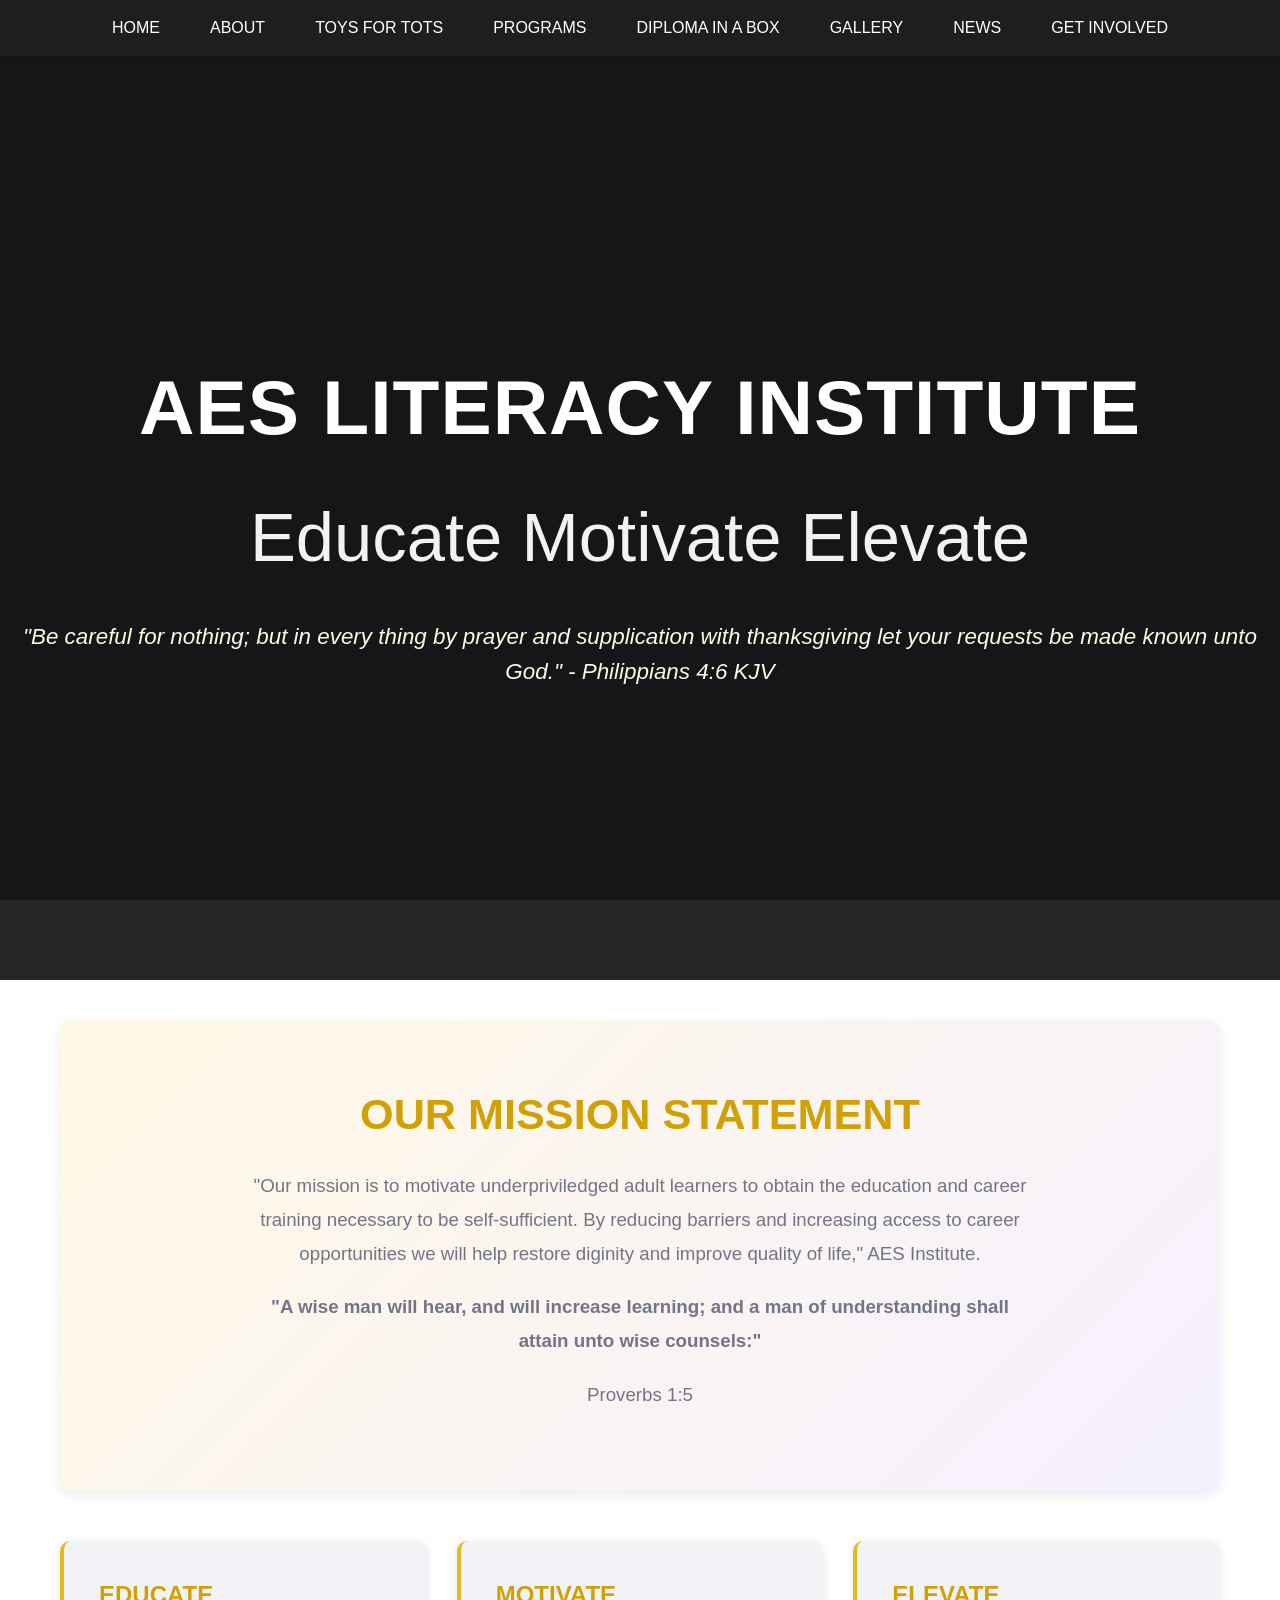
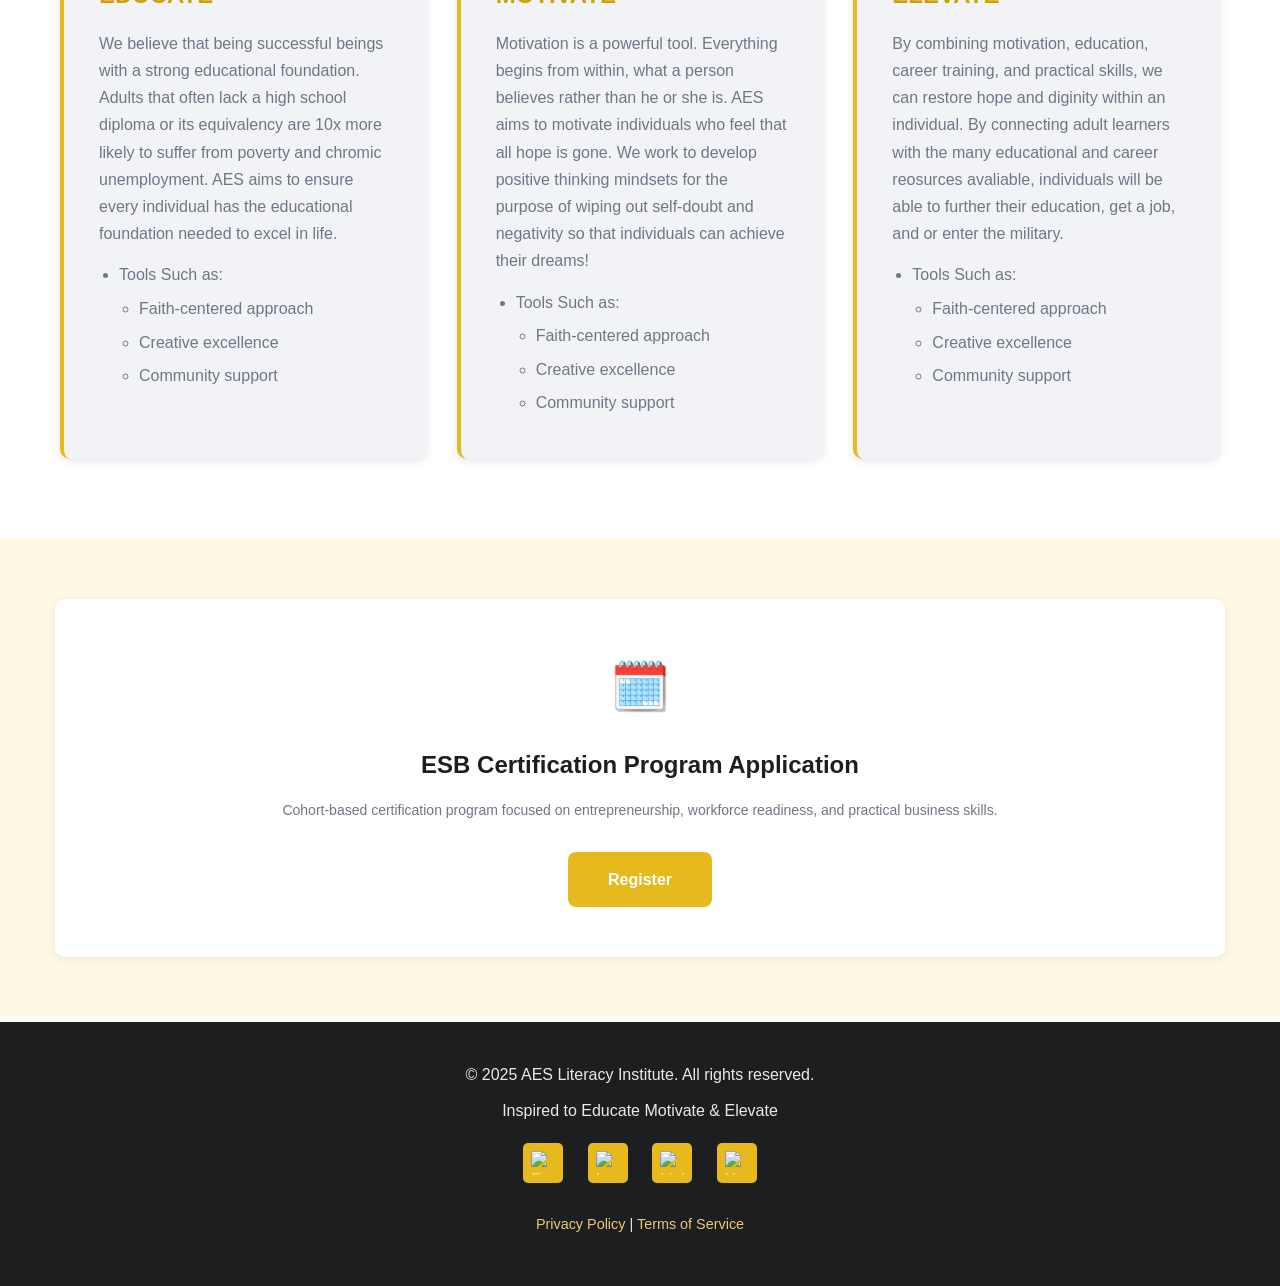
==== index.html @ ab04b3bf "Rename AES.html to index.html" ====
<!--Structure and Language for the document-->
<!DOCTYPE html> 
<html lang="en"> 

<!--Meta Data or data not seen by on UI(website on the internet) by user (You)-->
<head>
    <!--Character encode to UTF-8-->
    <meta charset="utf-8">
   
    <!--Responsive for mobile devices-->
    <meta name="viewport" content="width=device-width, initial-scale=1.0">

    <!--Tab Page Title Name-->
    <title> Home - AES Literacy Institute </title>

    <!--SEO Site Details-->
    <meta name="description" content="Welcome to AES Literacy Institute, a non-profit organization dedicated to help adult learners of all kind, especially the underprivileged, to obtain the education and career training necessary to be self-sufficient in themselves mentally, academically and spiritually.">
    
    <!---Favicon or image next to Tab tage name-->
    <link rel="icon" href="images/AES-Logo-1.svg" type="image/svg+xml">


    <!--CSS Style of the webpage-->
    <style>
	/* Applies uniform resetting clean up to all elements */
        * {
            margin: 0;
            padding: 0;
            box-sizing: border-box;
        }
        
	/* Creation and setting of variables to color values */
        :root {
		--color-primary: #e6b91d;
		--color-primary-dark: #d1a005;
		--color-primary-light: #fff9e4;
		--color-meteorite: #ffdb85;
		--color-dark: #1d1e20;
		--color-gray: #727586;
		--color-gray-light: #f2f3f6;
		--color-light: #fff;
		--color-success: #00b090;
		--color-warning: #ffcd35;
        }

	/* navigation stick above page & styling */
        nav {
            background-color: var(--color-dark);
	    opacity: 0.87
            padding: 0;
            position: sticky;
            top: 0;
            z-index: 100;
            box-shadow: 0 2px 5px rgba(0, 0, 0, 0.1);
        }
        
	/* Sets the navigation bar horizontally */
        nav ul {
            list-style: none;
            display: flex;
            justify-content: center;
            flex-wrap: wrap;
            max-width: 1200px;
            margin: 0 auto;
        }
	
        /* Spacing within navigation bar so they don't all get sandwiched into one word */
        nav a {
            display: block;
            color: var(--color-light);
            text-decoration: none;
            padding: 15px 25px;
            transition: background-color 0.3s ease;
            font-weight: 500;
        }
        
	/* Reponsive hover for the words in the nav bar */
        nav a:hover {
            background-color: var(--color-primary);
        }
        
    
        
	/* first header of the webpage on top of the navigation */
        header {
            background-image: linear-gradient(rgba(0,0,0,0.5), rgba(0,0,0,0.5)), url('images/aes_home_bg.jpg');
	    background-size: cover;
	    background-position: center center;
	    background-repeat: no repeat;
	    background-attachment: fixed;
            color: var(--color-light);
            padding: 290px 20px;
	    opacity: 0.97;
	    background-color: var(--color-dark);
            text-align: center;
        }
        

	/* The size seting for the h1 within the header above the navigation */
        header h1 {
            font-size: 4.8rem;
            margin-bottom: 15px;
            font-weight: 700;
            letter-spacing: 1px;
	    color: var(--color-light);	
        }

        /* The size setting for the p within the header above the navigation */
        header p {
            font-size: 4.3rem;
            opacity: 0.95;
            margin-bottom: 15px;
        }
        
	/* The size setting for the inscription within the header above the navigation */
        .tagline {
            font-style: italic;
            font-size: 1.4rem;
            color: var(--color-primary-light);
            margin-top: 25px;
        }
        

	/* main body edits for visual */
        body {
            font-family: 'Segoe UI', Tahoma, Geneva, Verdana, sans-serif;
            color: var(--color-dark);
            background-color: var(--color-light);
            line-height: 1.6;
	    
        }
	
	/* Main body between navigation and first header card spacing and more */
	/* OUR MISSION STATEMENT */
        main {
            max-width: 1200px;
            margin: 0 auto;
            padding: 40px 20px;
            min-height: 60vh;
        }
        
	/* first section overall design of the webpage below the navigation */
	/* OUR MISSION STATEMENT */
        .hero-section {
            background: linear-gradient(135deg, var(--color-primary-light) 0%, #f5f0ff 100%);
            padding: 60px 40px;
            border-radius: 12px;
            margin-bottom: 50px;
            text-align: center;
            box-shadow: 0 4px 12px rgba(0, 0, 0, 0.08);
        }

	/* first section header design of the webpage below the navigation */
	/* OUR MISSION STATEMENT */	
        .hero-section h2 {
            font-size: 2.7rem;
            color: var(--color-primary-dark);
            margin-bottom: 20px;
            font-weight: 647;
        }

	/* first paragraph section design of the webpage below the navigation */
	/* OUR MISSION STATEMENT */
        .hero-section p {
            font-size: 1.17rem;
            color: var(--color-gray);
            max-width: 777px;
            margin: 0 auto 20px;
            line-height: 1.8;
        }
        
	/* first inscription below the paragraph design of the webpage below the navigation */
	/* OUR MISSION STATEMENT */
        .bible-verse {
            font-style: bold;
            color: var(--color-primary);
            font-weight: 600;
            margin-top: 20px;
            font-size: 1.1rem;
        }
        
	/* Grid Content or Content strips like table of content cards or boxes */
	/* EDUCATE, MOTIVATE, ELEVATE */
        .content-grid {
            display: grid;
            grid-template-columns: repeat(auto-fit, minmax(300px, 1fr));
            gap: 30px;
            margin: 40px 0;
        }
        
	/* Overall design of these boxes or cards */
	/* EDUCATE, MOTIVATE, ELEVATE */
        .card {
            background-color: var(--color-gray-light);
            padding: 35px;
            border-radius: 10px;
            box-shadow: 0 2px 8px rgba(0, 0, 0, 0.1);
            transition: transform 0.3s ease, box-shadow 0.3s ease;
            border-left: 4px solid var(--color-primary);
        }
        
	/* animation design of these boxes or cards */
	/* EDUCATE, MOTIVATE, ELEVATE */
        .card:hover {
            transform: translateY(-5px);
            box-shadow: 0 6px 20px rgba(0, 0, 0, 0.15);
        }
        
	/* each of these content boxes's headers */
	/* EDUCATE, MOTIVATE, ELEVATE */
        .card h3 {
            color: var(--color-primary-dark);
            margin-bottom: 15px;
            font-size: 1.5rem;
            font-weight: 600;
        }
        
	/* each of these content boxes's paragraphs */
	/* EDUCATE, MOTIVATE, ELEVATE */
        .card p {
            color: var(--color-gray);
            line-height: 1.7;
            margin-bottom: 15px;
        }
        
	/* each of these content boxes's list below their paragraphs */
	/* EDUCATE, MOTIVATE, ELEVATE */
        .card ul {
            margin-left: 20px;
            color: var(--color-gray);
        }
        
	/* vertical spacing for each of these content boxes's list below their paragraphs */
	/* EDUCATE, MOTIVATE, ELEVATE */
        .card li {
            margin-bottom: 8px;
        }
        
	


	/* Section Below Gallery */
	.gallery-footer-section {
    		width: 100%;
    		background: var(--color-primary-light);
    		padding: 60px 20px;
    		text-align: center;
    		margin-top: 0;
	}

	.gallery-footer-container {
    		max-width: 1170px;
    		margin: 0 auto;
    		background: var(--color-light);
    		padding: 50px 40px;
    		border-radius: 10px;
    		box-shadow: 0 2px 10px rgba(0,0,0,0.08);
	}

	.gallery-footer-container h3 {
    		font-size: 24px;
    		color: var(--color-dark);
    		margin-bottom: 15px;
	}

	.gallery-footer-container p {
    		font-size: 14px;
    		color: var(--color-gray);
    		margin-bottom: 30px;
    		line-height: 1.6;
	}

	.gallery-footer-button {
    		display: inline-block;
    		padding: 15px 40px;
    		background: var(--color-primary);
    		color: var(--color-light);
    		text-decoration: none;
    		border-radius: 8px;
    		font-size: 16px;
    		font-weight: 600;
    		transition: all 0.3s ease;
    		border: none;
    		cursor: pointer;
	}

	.gallery-footer-button:hover {
    		background: var(--color-primary-dark);
    		box-shadow: 0 4px 12px rgba(0,0,0,0.15);
    		transform: translateY(-2px);
	}
	
	.gallery-footer-icon {
    		font-size: 48px;
    		margin-bottom: 20px;
	}
        






	/* Footer below everything */
        footer {
            background-color: var(--color-dark);
            color: var(--color-light);
            padding: 40px 20px;
            text-align: center;
            margin-top: 5px;
        }
        
	/* First paragraph of the footer section */
        footer p {
            margin-bottom: 10px;
            opacity: 0.9;
        }
        
	/* Colors for as such at rest or non-engaged */
        footer a {
            color: var(--color-meteorite);
            text-decoration: none;
            transition: color 0.3s ease;
        }
        
	/* animation for the footer section */
        footer a:hover {
            color: var(--color-primary-light);
        }
        
	/* vertical spacing between footer information and button */
        .social-links {
            margin-top: 20px;
        }
        
	/* Colors for as such at rest or non-engaged */
        .social-links a {
            display: inline-block;
            margin: 0 10px;
            padding: 8px;
            background-color: var(--color-primary);
            border-radius: 5px;
            transition: background-color 0.3 ease, transform 0.3s ease;
        }

	/* animation for the social media links section on hover */
	.social-links a img {
		width: 24px;
		height: 24px;
		display: block;
		filter: brightness(1);
		transition: filter 0.3 ease;
	}

        /* animation for the media links section */
        .social-links a:hover {
            background-color: var(--color-meteorite);
	    transform: scale(1.1);
        }

	.social-links a: hover img {
		filter: brightness(1.2);
	}
        
	/* Mobile Device Specifics */

        @media (max-width: 768px) {
            header h1 {
                font-size: 2rem;
            }
            
            header p {
                font-size: 1.1rem;
            }
            
            .hero-section {
                padding: 40px 20px;
            }
            
            .hero-section h2 {
                font-size: 1.7rem;
            }
            
            nav ul {
                flex-direction: column;
            }
            
            nav a {
                text-align: center;
            }
            
            .content-grid {
                grid-template-columns: 1fr;
            }
	
        }
    </style>
</head>

<body>

    <!-- Navigation -->
    <nav>
        <ul>
            <li><a href="AES.html"> HOME </a></li>
            <li><a href="pages/about.html"> ABOUT </a></li>
	    <li><a href="pages/toysfortots.html"> TOYS FOR TOTS </a></li>
	    <li><a href="pages/programs.html"> PROGRAMS </a></li>
	    <li><a href="pages/diplomainabox.html"> DIPLOMA IN A BOX </a></li>
            <li><a href="pages/gallery.html"> GALLERY </a></li>
            <li><a href="pages/news.html"> NEWS </a></li>
            <li><a href="pages/getinvolved.html"> GET INVOLVED </a></li>
        </ul>
    </nav>


    <!-- Header Section -->
    <header>
        <h1>AES LITERACY INSTITUTE</h1>
        <p> Educate Motivate Elevate </p>
        <div class="tagline">"Be careful for nothing; but in every thing by prayer and supplication with thanksgiving let your requests be made known unto God." - Philippians 4:6 KJV</div>
    </header>



    <!-- Main Content -->
    <main>
        <!-- Hero Section -->
        <section class="hero-section" id="home">
	    <h2> OUR MISSION STATEMENT </h2>
            <p>"Our mission is to motivate underpriviledged adult learners to obtain the education and career training necessary to be self-sufficient. By reducing barriers and increasing access to career opportunities we will help restore diginity and improve quality of life," AES Institute. </p>
            <p class="bible-verse"> "A wise man will hear, and will increase learning; and a man of understanding shall attain unto wise counsels:" 
	    <br>
	    <p> Proverbs 1:5 </p>
        </section>

        <!-- Content Grid -->
        <section class="content-grid">
            <div class="card">
                <h3> EDUCATE </h3>
                <p> We believe that being successful beings with a strong educational foundation. Adults that often lack a high school diploma or its equivalency are 10x more likely to suffer from poverty and chromic unemployment. AES aims to ensure every individual has the educational foundation needed to excel in life.</p>
                <ul>
		    <li> Tools Such as: </li>
		    	<ul>
                    		<li>Faith-centered approach</li>
                    		<li>Creative excellence</li>
                    		<li>Community support</li>
		    	</ul>
                </ul>
            </div>

            <div class="card">
                <h3>MOTIVATE</h3>
                <p>Motivation is a powerful tool. Everything begins from within, what a person believes rather than he or she is. AES aims to motivate individuals who feel that all hope is gone. We work to develop positive thinking mindsets for the purpose of wiping out self-doubt and negativity so that individuals can achieve their dreams! </p>
                <ul>
		    <li> Tools Such as: </li>
		    	<ul>
                    		<li>Faith-centered approach</li>
                    		<li>Creative excellence</li>
                    		<li>Community support</li>
		    	</ul>
                </ul>
            </div>

            <div class="card">
                <h3>ELEVATE</h3>
                <p>By combining motivation, education, career training, and practical skills, we can restore hope and diginity within an individual. By connecting adult learners with the many educational and career reosurces avaliable, individuals will be able to further their education, get a job, and or enter the military.</p>
                <ul>
		    <li> Tools Such as: </li>
		    	<ul>
                    		<li>Faith-centered approach</li>
                    		<li>Creative excellence</li>
                    		<li>Community support</li>
		    	</ul>
                </ul>
            </div>
        </section>

    </main>



    <!-- Google Forms Section Below Gallery -->
	<section class="gallery-footer-section">
    	<div class="gallery-footer-container">
        <div class="gallery-footer-icon">🗓️</div>
        	<h3> ESB Certification Program Application </h3>
        	<p> Cohort-based certification program focused on entrepreneurship, workforce readiness, and practical business skills.</p>
        	<a href="https://www.cognitoforms.com/AESALIInstitute/ESB" target="_blank" rel="noopener noreferrer" class="gallery-footer-button"> Register </a>
    	</div>
	</section>


    <!-- Footer -->
    <footer>
        <p>&copy; 2025 AES Literacy Institute. All rights reserved.</p>
        <p>Inspired to Educate Motivate & Elevate </p>

	<div class="social-links">
  		<a href="https://www.facebook.com/AESALIInstitute/" target="_blank">
    			<img src="images/footer_images/facebook-brands-solid-full.svg" alt="Facebook">
  		</a>
  		<a href="https://www.instagram.com/aesaliinstitute" target="_blank">
    			<img src="images/footer_images/instagram-brands-solid-full.svg" alt="Instagram">
  		</a>
  		<a href="https://www.linkedin.com/in/aesaliscooper/" target="_blank">
    			<img src="images/footer_images/linkedin-brands-solid-full.svg" alt="LinkedIn">
  		</a>
  		<a href="https://www.youtube.com/@aesaliinstitute4037" target="_blank">
    			<img src="images/footer_images/youtube-brands-solid-full.svg" alt="Youtube">
  		</a>
	</div>

        <p style="margin-top: 20px; font-size: 0.9rem;">
            <a href="#privacy">Privacy Policy</a> | 
            <a href="#terms">Terms of Service</a>
        </p>
    </footer>

</body>

</html>
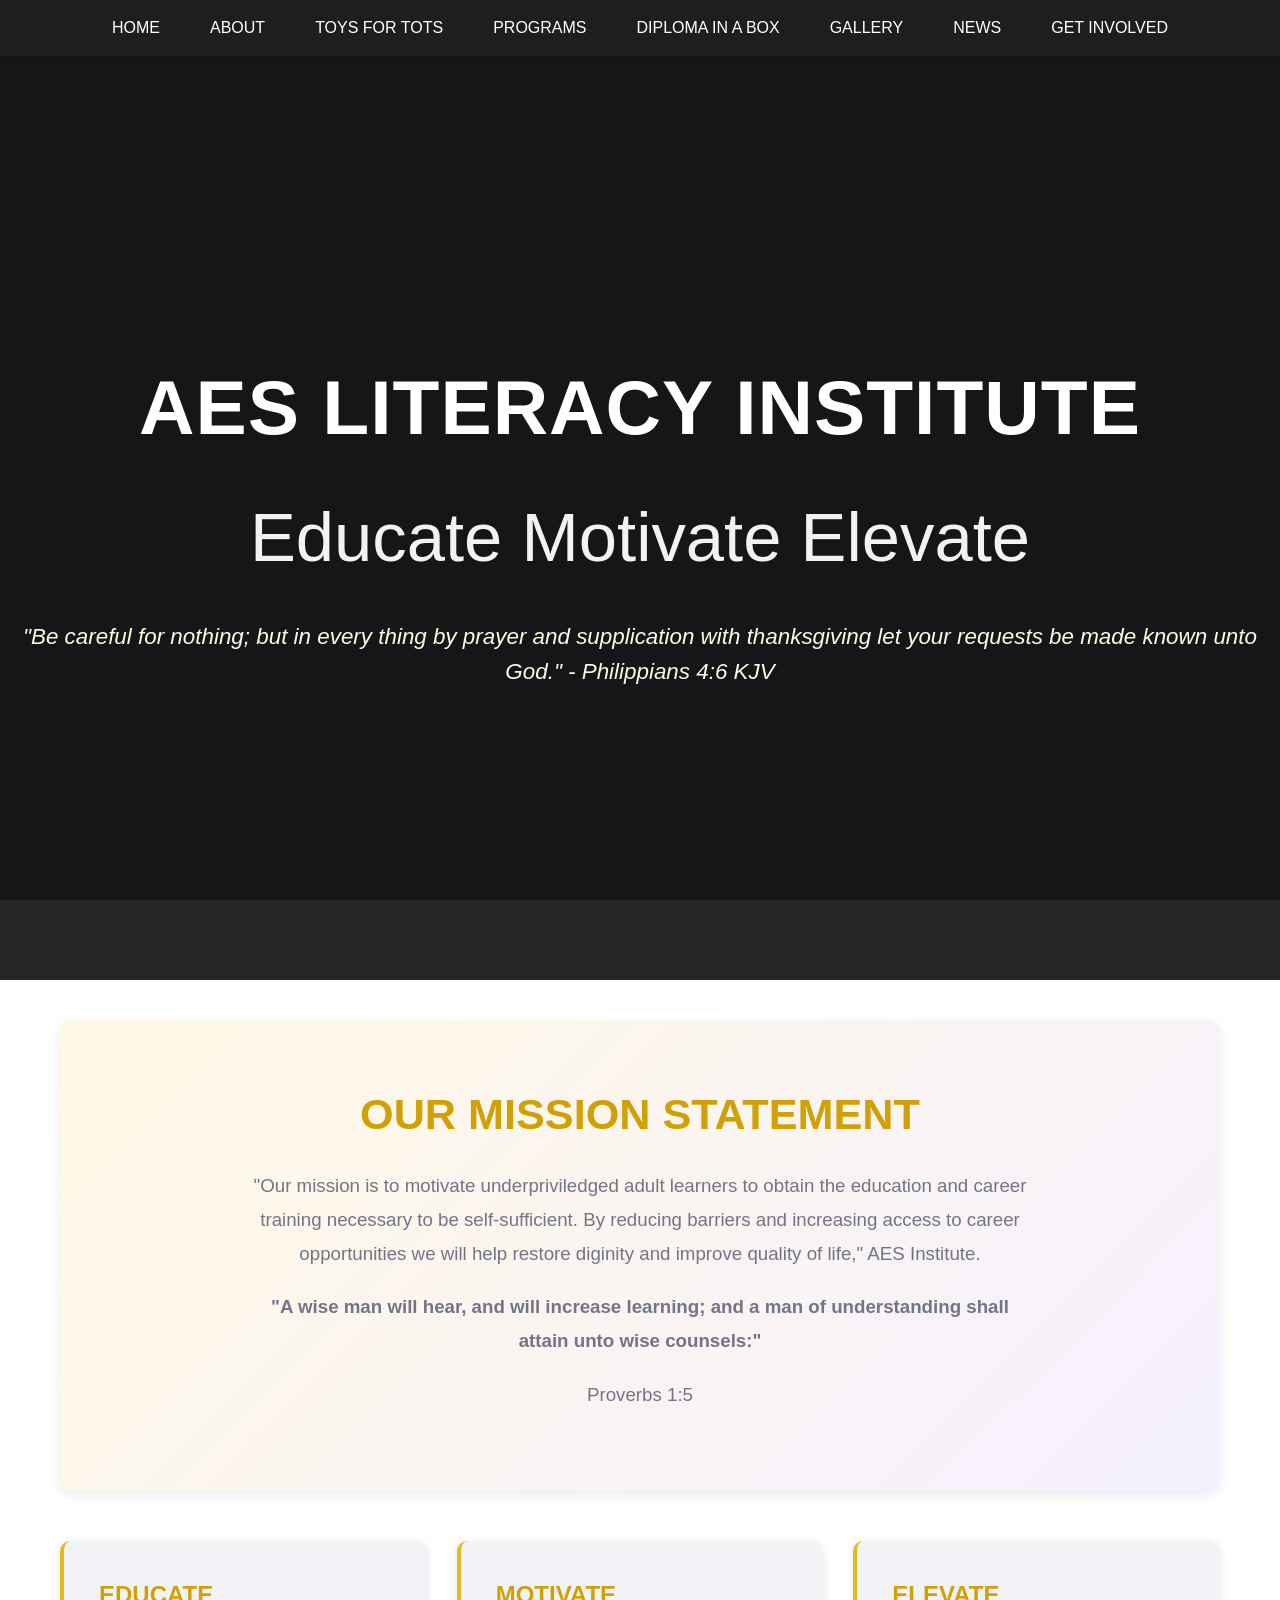
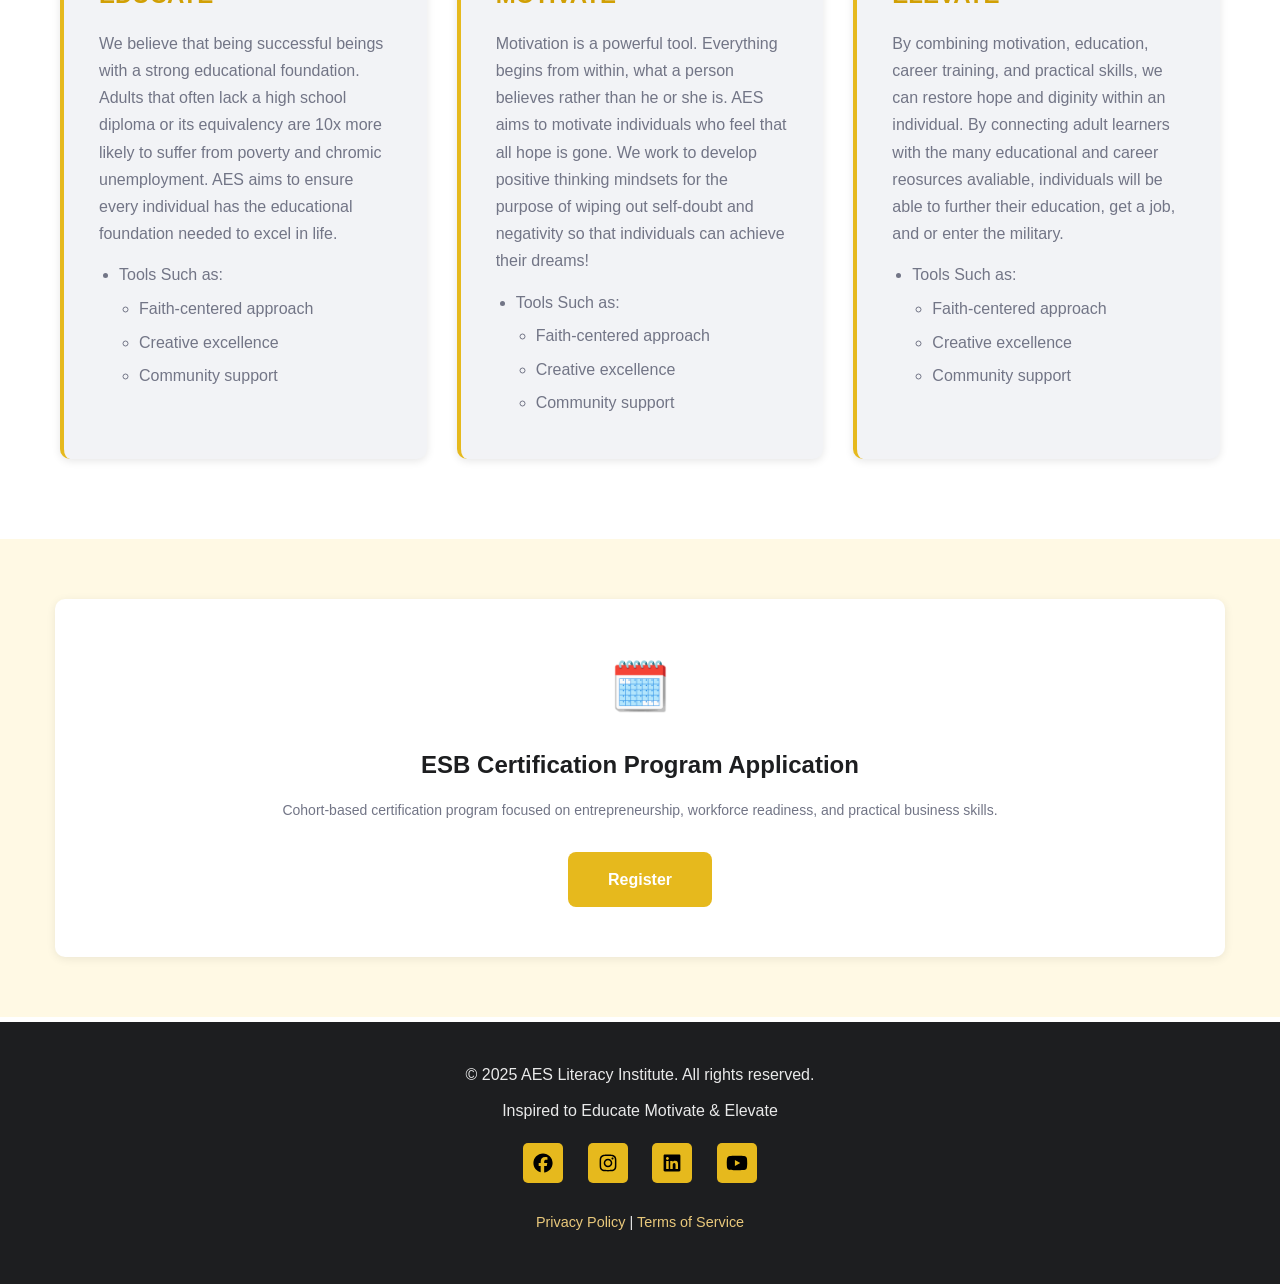
==== commit 5468d864: "Update index.html" ====
--- a/index.html
+++ b/index.html
@@ -402,7 +402,7 @@
     <!-- Navigation -->
     <nav>
         <ul>
-            <li><a href="AES.html"> HOME </a></li>
+            <li><a href="index.html"> HOME </a></li>
             <li><a href="pages/about.html"> ABOUT </a></li>
 	    <li><a href="pages/toysfortots.html"> TOYS FOR TOTS </a></li>
 	    <li><a href="pages/programs.html"> PROGRAMS </a></li>
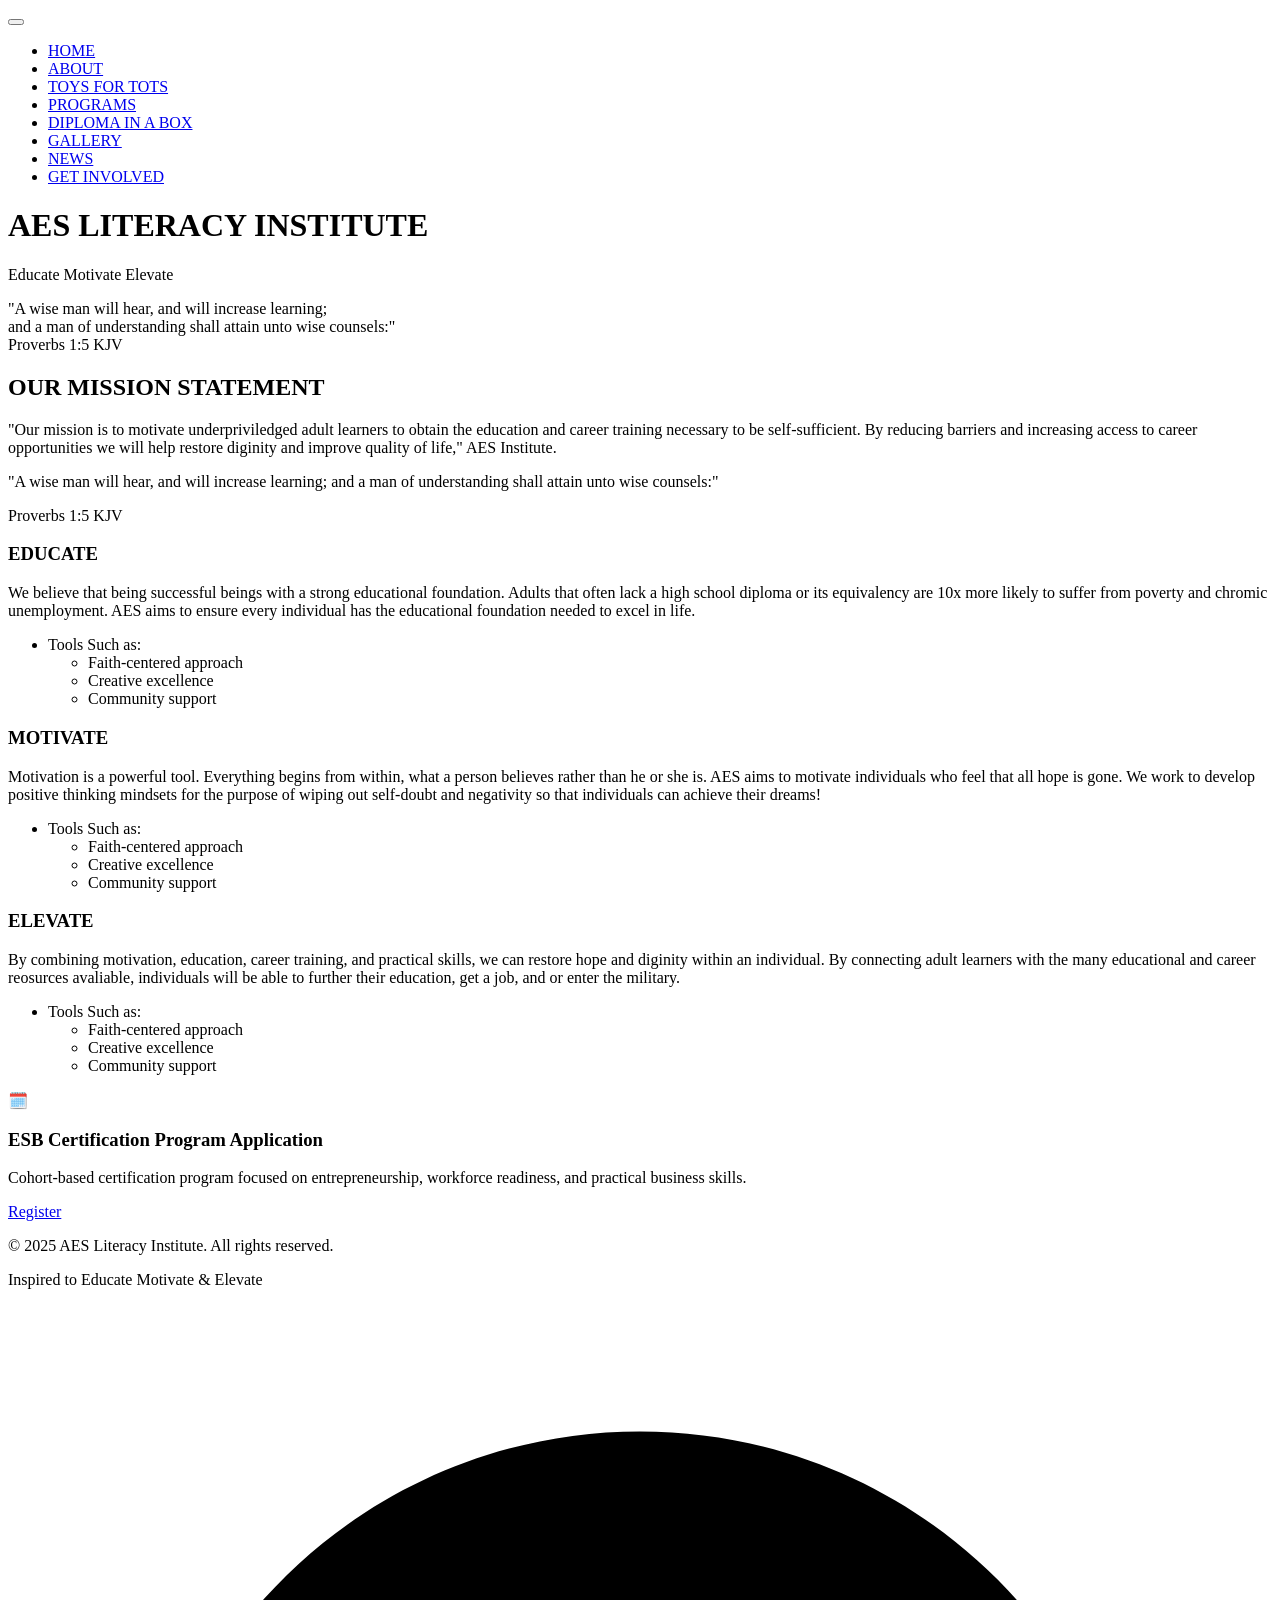
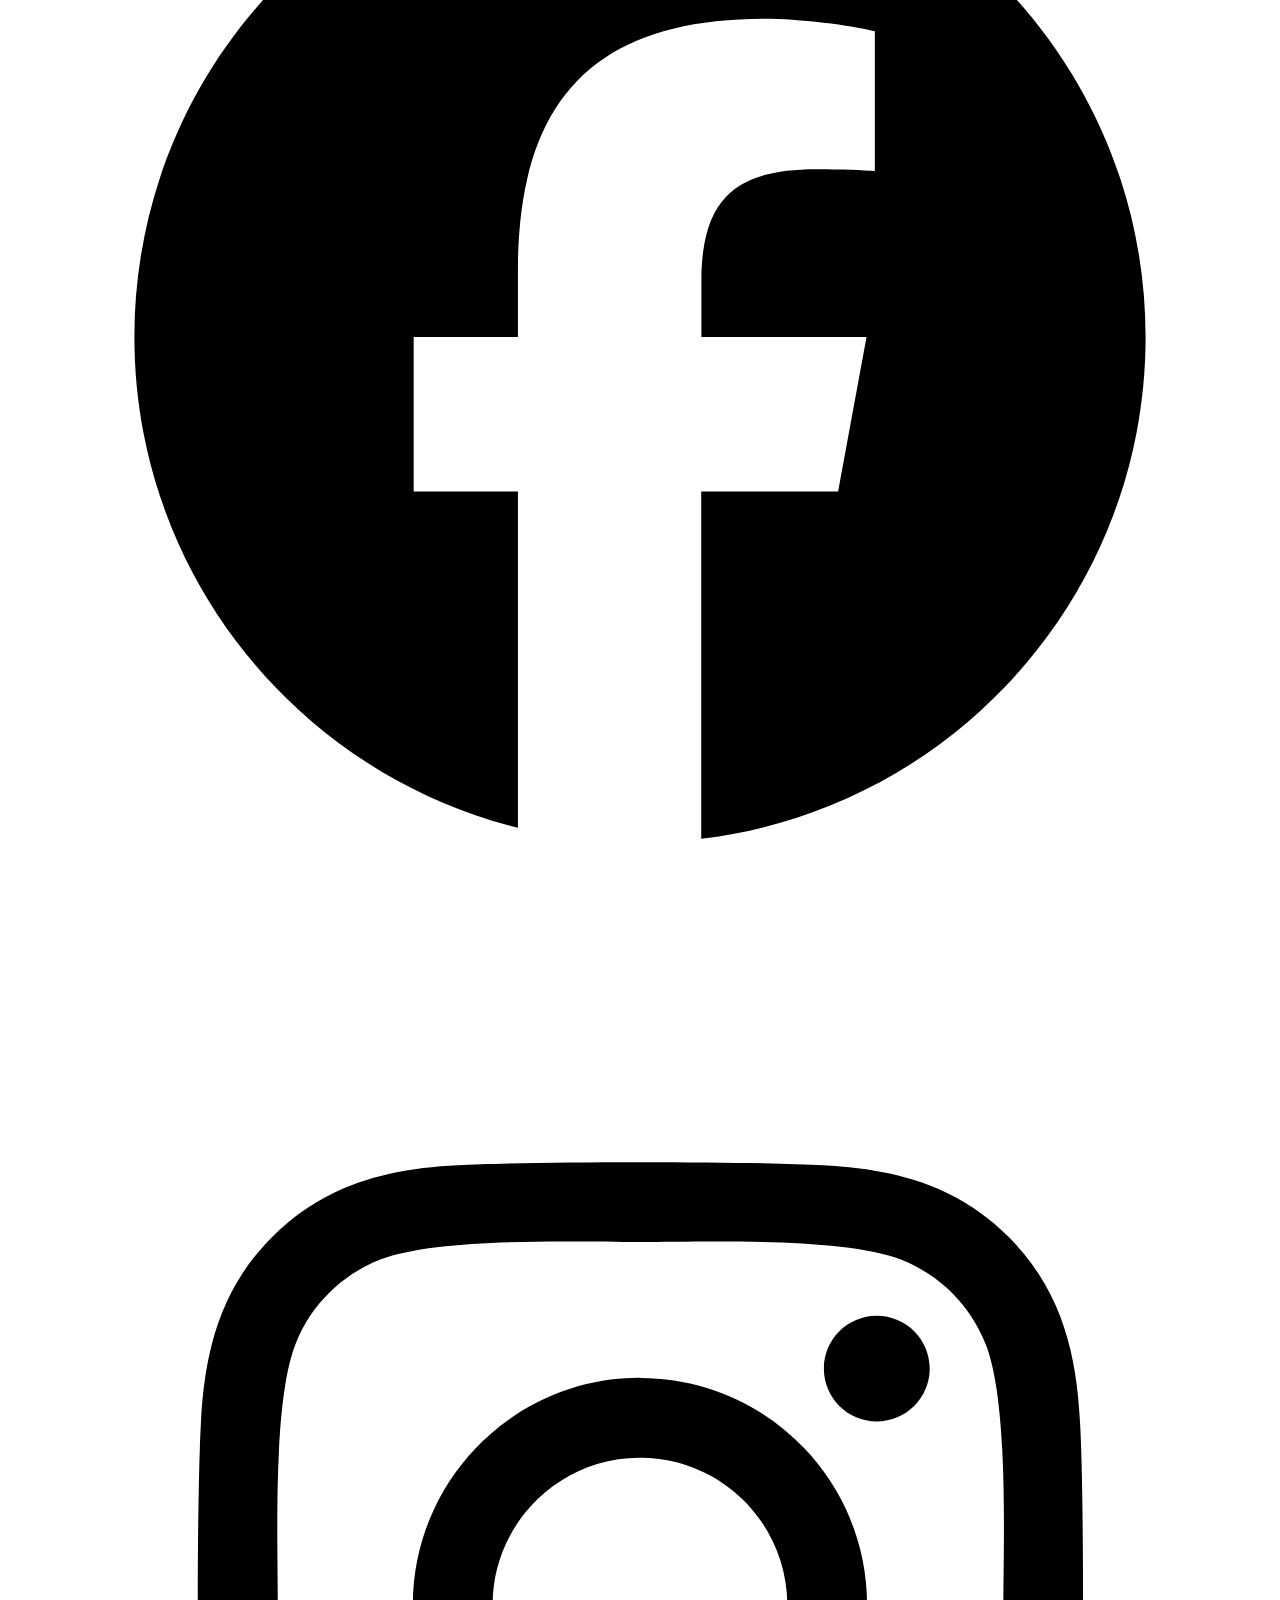
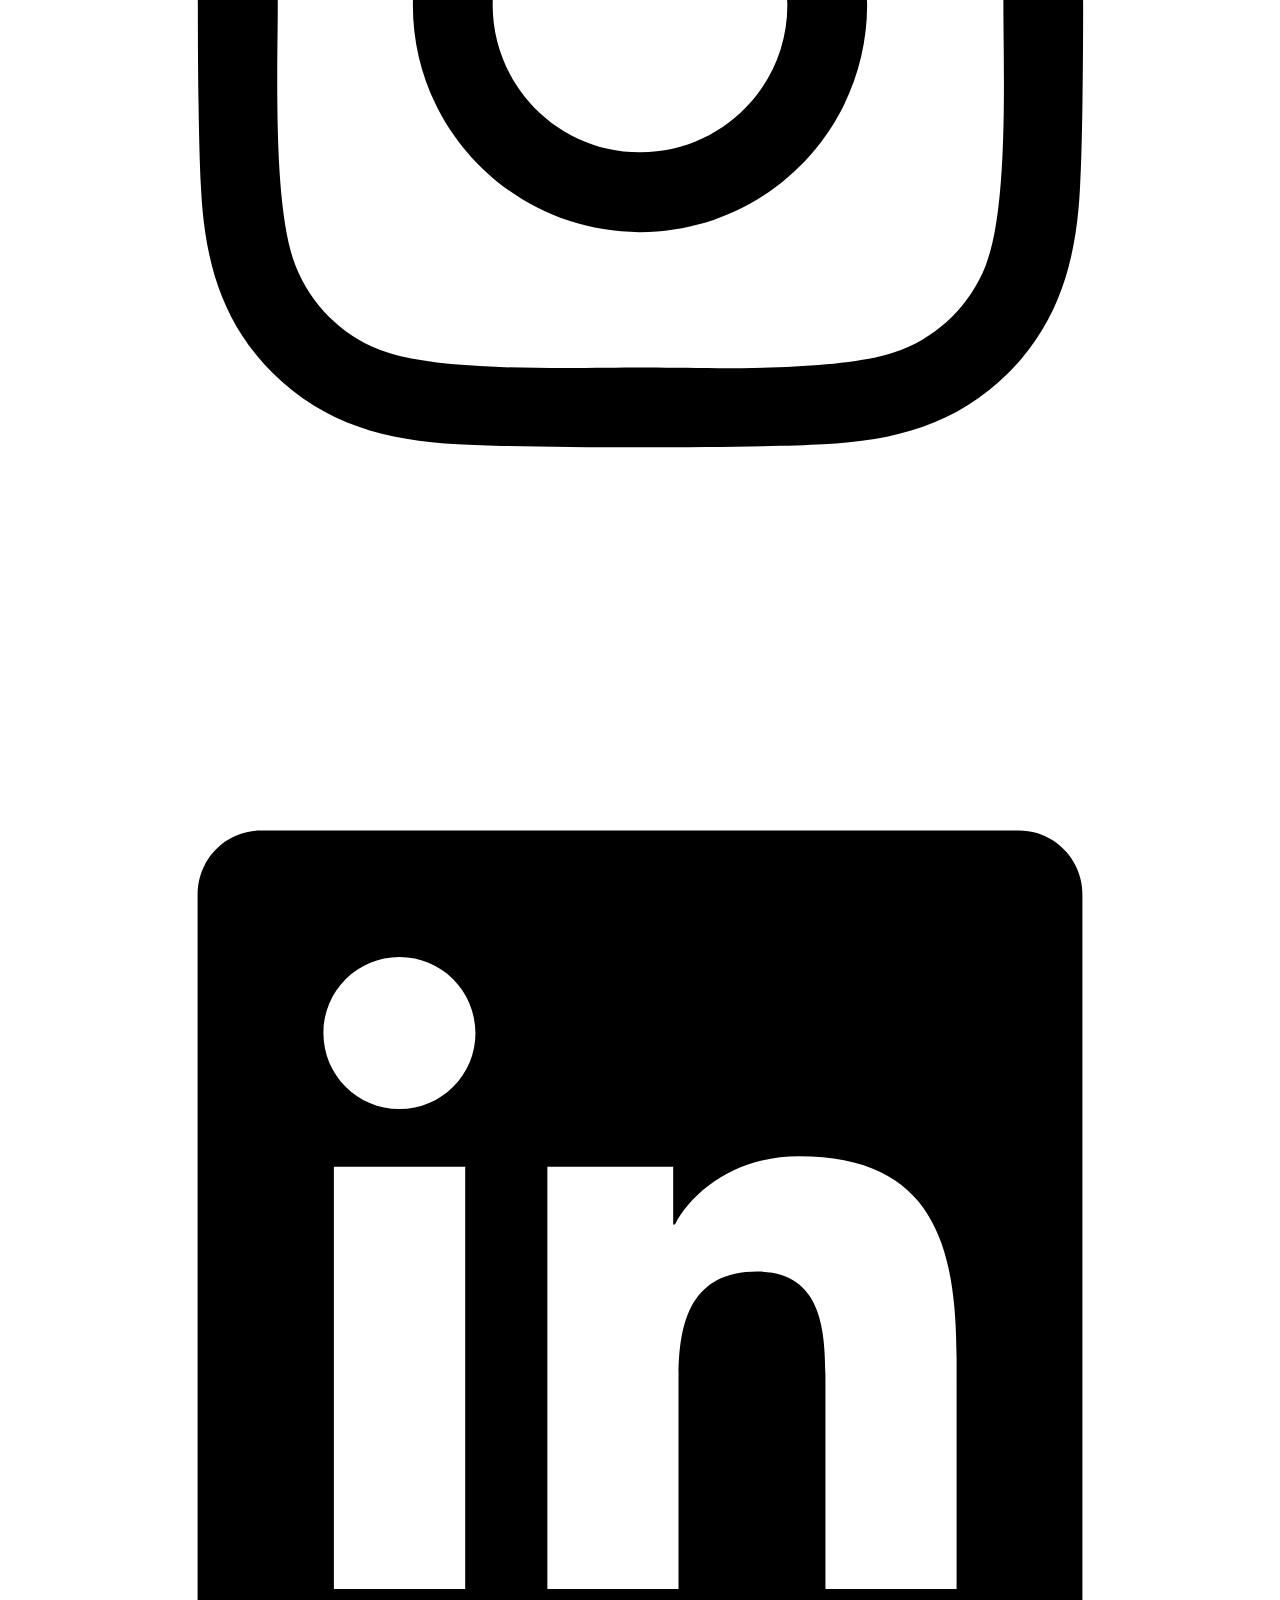
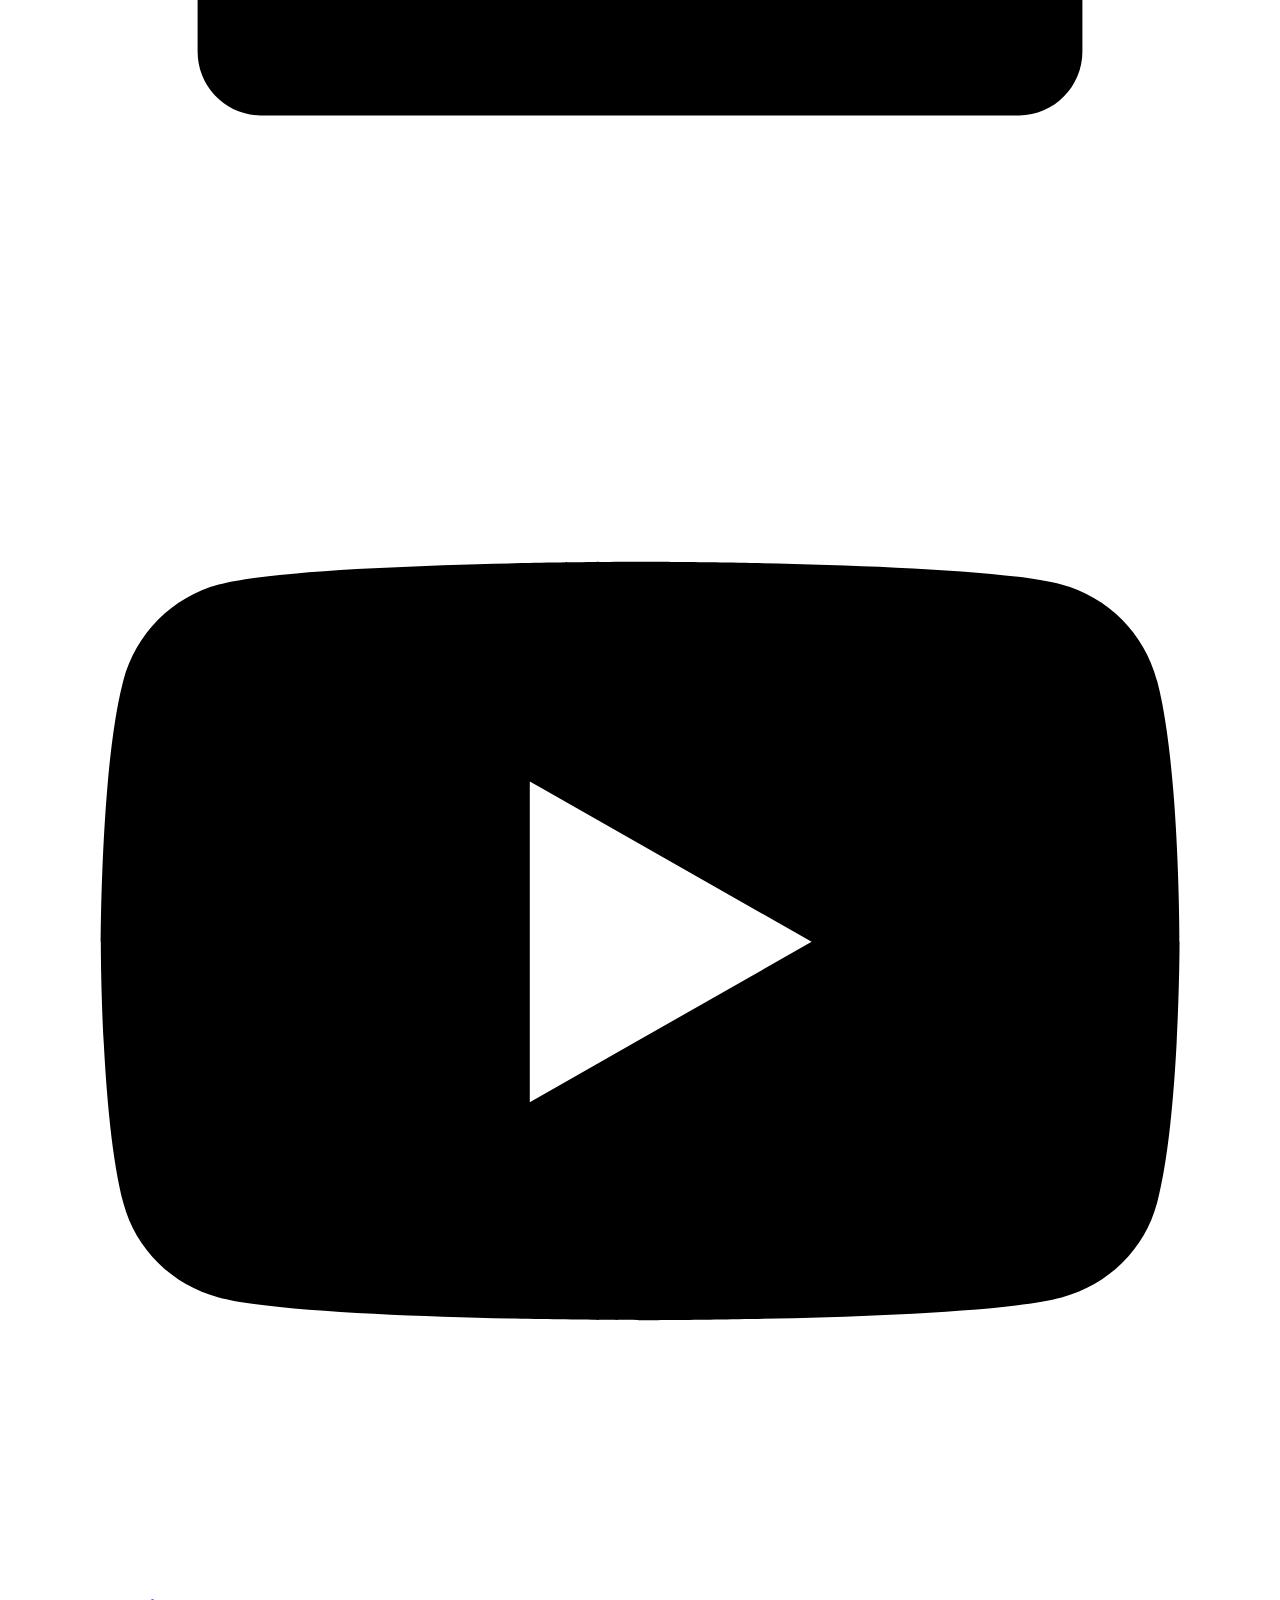
==== commit 13534a93: "Implement mobile menu toggle and update header Added mobile menu toggle functionality and improved h" ====
--- a/index.html
+++ b/index.html
@@ -18,389 +18,18 @@
     
     <!---Favicon or image next to Tab tage name-->
     <link rel="icon" href="images/AES-Logo-1.svg" type="image/svg+xml">
-
-
-    <!--CSS Style of the webpage-->
-    <style>
-	/* Applies uniform resetting clean up to all elements */
-        * {
-            margin: 0;
-            padding: 0;
-            box-sizing: border-box;
-        }
-        
-	/* Creation and setting of variables to color values */
-        :root {
-		--color-primary: #e6b91d;
-		--color-primary-dark: #d1a005;
-		--color-primary-light: #fff9e4;
-		--color-meteorite: #ffdb85;
-		--color-dark: #1d1e20;
-		--color-gray: #727586;
-		--color-gray-light: #f2f3f6;
-		--color-light: #fff;
-		--color-success: #00b090;
-		--color-warning: #ffcd35;
-        }
-
-	/* navigation stick above page & styling */
-        nav {
-            background-color: var(--color-dark);
-	    opacity: 0.87
-            padding: 0;
-            position: sticky;
-            top: 0;
-            z-index: 100;
-            box-shadow: 0 2px 5px rgba(0, 0, 0, 0.1);
-        }
-        
-	/* Sets the navigation bar horizontally */
-        nav ul {
-            list-style: none;
-            display: flex;
-            justify-content: center;
-            flex-wrap: wrap;
-            max-width: 1200px;
-            margin: 0 auto;
-        }
-	
-        /* Spacing within navigation bar so they don't all get sandwiched into one word */
-        nav a {
-            display: block;
-            color: var(--color-light);
-            text-decoration: none;
-            padding: 15px 25px;
-            transition: background-color 0.3s ease;
-            font-weight: 500;
-        }
-        
-	/* Reponsive hover for the words in the nav bar */
-        nav a:hover {
-            background-color: var(--color-primary);
-        }
-        
-    
-        
-	/* first header of the webpage on top of the navigation */
-        header {
-            background-image: linear-gradient(rgba(0,0,0,0.5), rgba(0,0,0,0.5)), url('images/aes_home_bg.jpg');
-	    background-size: cover;
-	    background-position: center center;
-	    background-repeat: no repeat;
-	    background-attachment: fixed;
-            color: var(--color-light);
-            padding: 290px 20px;
-	    opacity: 0.97;
-	    background-color: var(--color-dark);
-            text-align: center;
-        }
-        
-
-	/* The size seting for the h1 within the header above the navigation */
-        header h1 {
-            font-size: 4.8rem;
-            margin-bottom: 15px;
-            font-weight: 700;
-            letter-spacing: 1px;
-	    color: var(--color-light);	
-        }
-
-        /* The size setting for the p within the header above the navigation */
-        header p {
-            font-size: 4.3rem;
-            opacity: 0.95;
-            margin-bottom: 15px;
-        }
-        
-	/* The size setting for the inscription within the header above the navigation */
-        .tagline {
-            font-style: italic;
-            font-size: 1.4rem;
-            color: var(--color-primary-light);
-            margin-top: 25px;
-        }
-        
-
-	/* main body edits for visual */
-        body {
-            font-family: 'Segoe UI', Tahoma, Geneva, Verdana, sans-serif;
-            color: var(--color-dark);
-            background-color: var(--color-light);
-            line-height: 1.6;
-	    
-        }
-	
-	/* Main body between navigation and first header card spacing and more */
-	/* OUR MISSION STATEMENT */
-        main {
-            max-width: 1200px;
-            margin: 0 auto;
-            padding: 40px 20px;
-            min-height: 60vh;
-        }
-        
-	/* first section overall design of the webpage below the navigation */
-	/* OUR MISSION STATEMENT */
-        .hero-section {
-            background: linear-gradient(135deg, var(--color-primary-light) 0%, #f5f0ff 100%);
-            padding: 60px 40px;
-            border-radius: 12px;
-            margin-bottom: 50px;
-            text-align: center;
-            box-shadow: 0 4px 12px rgba(0, 0, 0, 0.08);
-        }
-
-	/* first section header design of the webpage below the navigation */
-	/* OUR MISSION STATEMENT */	
-        .hero-section h2 {
-            font-size: 2.7rem;
-            color: var(--color-primary-dark);
-            margin-bottom: 20px;
-            font-weight: 647;
-        }
-
-	/* first paragraph section design of the webpage below the navigation */
-	/* OUR MISSION STATEMENT */
-        .hero-section p {
-            font-size: 1.17rem;
-            color: var(--color-gray);
-            max-width: 777px;
-            margin: 0 auto 20px;
-            line-height: 1.8;
-        }
-        
-	/* first inscription below the paragraph design of the webpage below the navigation */
-	/* OUR MISSION STATEMENT */
-        .bible-verse {
-            font-style: bold;
-            color: var(--color-primary);
-            font-weight: 600;
-            margin-top: 20px;
-            font-size: 1.1rem;
-        }
-        
-	/* Grid Content or Content strips like table of content cards or boxes */
-	/* EDUCATE, MOTIVATE, ELEVATE */
-        .content-grid {
-            display: grid;
-            grid-template-columns: repeat(auto-fit, minmax(300px, 1fr));
-            gap: 30px;
-            margin: 40px 0;
-        }
-        
-	/* Overall design of these boxes or cards */
-	/* EDUCATE, MOTIVATE, ELEVATE */
-        .card {
-            background-color: var(--color-gray-light);
-            padding: 35px;
-            border-radius: 10px;
-            box-shadow: 0 2px 8px rgba(0, 0, 0, 0.1);
-            transition: transform 0.3s ease, box-shadow 0.3s ease;
-            border-left: 4px solid var(--color-primary);
-        }
-        
-	/* animation design of these boxes or cards */
-	/* EDUCATE, MOTIVATE, ELEVATE */
-        .card:hover {
-            transform: translateY(-5px);
-            box-shadow: 0 6px 20px rgba(0, 0, 0, 0.15);
-        }
-        
-	/* each of these content boxes's headers */
-	/* EDUCATE, MOTIVATE, ELEVATE */
-        .card h3 {
-            color: var(--color-primary-dark);
-            margin-bottom: 15px;
-            font-size: 1.5rem;
-            font-weight: 600;
-        }
-        
-	/* each of these content boxes's paragraphs */
-	/* EDUCATE, MOTIVATE, ELEVATE */
-        .card p {
-            color: var(--color-gray);
-            line-height: 1.7;
-            margin-bottom: 15px;
-        }
-        
-	/* each of these content boxes's list below their paragraphs */
-	/* EDUCATE, MOTIVATE, ELEVATE */
-        .card ul {
-            margin-left: 20px;
-            color: var(--color-gray);
-        }
-        
-	/* vertical spacing for each of these content boxes's list below their paragraphs */
-	/* EDUCATE, MOTIVATE, ELEVATE */
-        .card li {
-            margin-bottom: 8px;
-        }
-        
-	
-
-
-	/* Section Below Gallery */
-	.gallery-footer-section {
-    		width: 100%;
-    		background: var(--color-primary-light);
-    		padding: 60px 20px;
-    		text-align: center;
-    		margin-top: 0;
-	}
-
-	.gallery-footer-container {
-    		max-width: 1170px;
-    		margin: 0 auto;
-    		background: var(--color-light);
-    		padding: 50px 40px;
-    		border-radius: 10px;
-    		box-shadow: 0 2px 10px rgba(0,0,0,0.08);
-	}
-
-	.gallery-footer-container h3 {
-    		font-size: 24px;
-    		color: var(--color-dark);
-    		margin-bottom: 15px;
-	}
-
-	.gallery-footer-container p {
-    		font-size: 14px;
-    		color: var(--color-gray);
-    		margin-bottom: 30px;
-    		line-height: 1.6;
-	}
-
-	.gallery-footer-button {
-    		display: inline-block;
-    		padding: 15px 40px;
-    		background: var(--color-primary);
-    		color: var(--color-light);
-    		text-decoration: none;
-    		border-radius: 8px;
-    		font-size: 16px;
-    		font-weight: 600;
-    		transition: all 0.3s ease;
-    		border: none;
-    		cursor: pointer;
-	}
-
-	.gallery-footer-button:hover {
-    		background: var(--color-primary-dark);
-    		box-shadow: 0 4px 12px rgba(0,0,0,0.15);
-    		transform: translateY(-2px);
-	}
-	
-	.gallery-footer-icon {
-    		font-size: 48px;
-    		margin-bottom: 20px;
-	}
-        
-
-
-
-
-
-
-	/* Footer below everything */
-        footer {
-            background-color: var(--color-dark);
-            color: var(--color-light);
-            padding: 40px 20px;
-            text-align: center;
-            margin-top: 5px;
-        }
-        
-	/* First paragraph of the footer section */
-        footer p {
-            margin-bottom: 10px;
-            opacity: 0.9;
-        }
-        
-	/* Colors for as such at rest or non-engaged */
-        footer a {
-            color: var(--color-meteorite);
-            text-decoration: none;
-            transition: color 0.3s ease;
-        }
-        
-	/* animation for the footer section */
-        footer a:hover {
-            color: var(--color-primary-light);
-        }
-        
-	/* vertical spacing between footer information and button */
-        .social-links {
-            margin-top: 20px;
-        }
-        
-	/* Colors for as such at rest or non-engaged */
-        .social-links a {
-            display: inline-block;
-            margin: 0 10px;
-            padding: 8px;
-            background-color: var(--color-primary);
-            border-radius: 5px;
-            transition: background-color 0.3 ease, transform 0.3s ease;
-        }
-
-	/* animation for the social media links section on hover */
-	.social-links a img {
-		width: 24px;
-		height: 24px;
-		display: block;
-		filter: brightness(1);
-		transition: filter 0.3 ease;
-	}
-
-        /* animation for the media links section */
-        .social-links a:hover {
-            background-color: var(--color-meteorite);
-	    transform: scale(1.1);
-        }
-
-	.social-links a: hover img {
-		filter: brightness(1.2);
-	}
-        
-	/* Mobile Device Specifics */
-
-        @media (max-width: 768px) {
-            header h1 {
-                font-size: 2rem;
-            }
-            
-            header p {
-                font-size: 1.1rem;
-            }
-            
-            .hero-section {
-                padding: 40px 20px;
-            }
-            
-            .hero-section h2 {
-                font-size: 1.7rem;
-            }
-            
-            nav ul {
-                flex-direction: column;
-            }
-            
-            nav a {
-                text-align: center;
-            }
-            
-            .content-grid {
-                grid-template-columns: 1fr;
-            }
-	
-        }
-    </style>
+    <link rel="stylesheet" href="css/css_styling.css">
 </head>
 
 <body>
 
     <!-- Navigation -->
     <nav>
+  <button id="mobile-menu-btn" class="mobile-toggle" aria-label="Menu">
+    <span class="bar"></span>
+    <span class="bar"></span>
+    <span class="bar"></span>
+  </button>
         <ul>
             <li><a href="index.html"> HOME </a></li>
             <li><a href="pages/about.html"> ABOUT </a></li>
@@ -418,7 +47,9 @@
     <header>
         <h1>AES LITERACY INSTITUTE</h1>
         <p> Educate Motivate Elevate </p>
-        <div class="tagline">"Be careful for nothing; but in every thing by prayer and supplication with thanksgiving let your requests be made known unto God." - Philippians 4:6 KJV</div>
+        <div class="tagline">"A wise man will hear, and will increase learning; </div>
+	<div class="tagline"> and a man of understanding shall attain unto wise counsels:" </div>
+	<div class="tagline"> Proverbs 1:5 KJV </div>
     </header>
 
 
@@ -431,7 +62,7 @@
             <p>"Our mission is to motivate underpriviledged adult learners to obtain the education and career training necessary to be self-sufficient. By reducing barriers and increasing access to career opportunities we will help restore diginity and improve quality of life," AES Institute. </p>
             <p class="bible-verse"> "A wise man will hear, and will increase learning; and a man of understanding shall attain unto wise counsels:" 
 	    <br>
-	    <p> Proverbs 1:5 </p>
+	    <p> Proverbs 1:5 KJV </p>
         </section>
 
         <!-- Content Grid -->
@@ -517,6 +148,16 @@
         </p>
     </footer>
 
+<script>
+  const btn = document.getElementById('mobile-menu-btn');
+  const navList = document.querySelector('nav ul');
+
+  btn.addEventListener('click', () => {
+    // Toggle the 'active' class on BOTH the button and the menu
+    btn.classList.toggle('active');
+    navList.classList.toggle('active');
+  });
+</script>
 </body>
 
 </html>
--- a/css/css_styling.css
+++ b/css/css_styling.css
@@ -0,0 +1 @@
+
